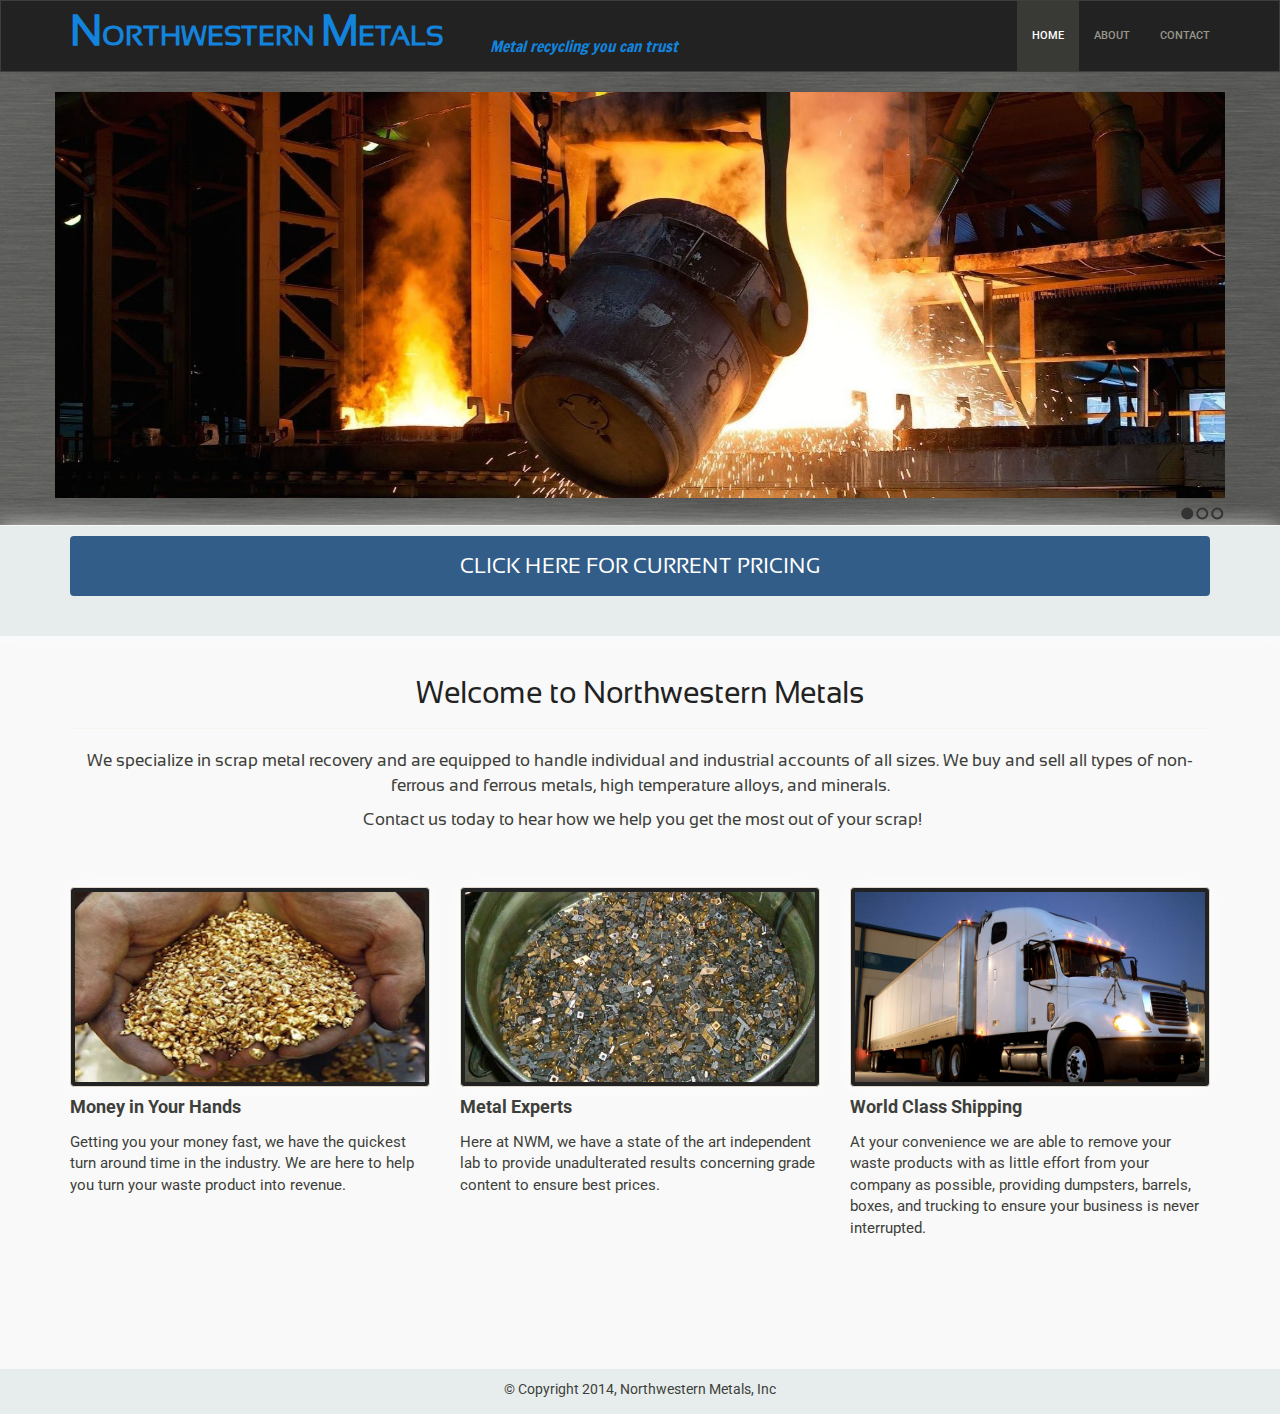
==== index.html @ f50b2794 "touched up about page text" ====
<!DOCTYPE html>
<!-- saved from url=(0032)http://bootswatch.com/sandstone/ -->
<html lang="en"><head><meta http-equiv="Content-Type" content="text/html; charset=UTF-8">
    <meta charset="utf-8">
    <title>Northwestern Metals</title>
    <meta name="viewport" content="width=device-width, initial-scale=1">
    <link rel="stylesheet" href="./css/bootstrap.min.css" media="screen">
    <link rel="stylesheet" href="./sandstone_bootstrap.css">
    <link rel="stylesheet" href="./css/custom.css"> 
    <link href='http://fonts.googleapis.com/css?family=Francois+One' rel='stylesheet' type='text/css'>
    <!-- HTML5 shim and Respond.js IE8 support of HTML5 elements and media queries -->
    <!--[if lt IE 9]>
      <script src="../bower_components/html5shiv/dist/html5shiv.js"></script>
      <script src="../bower_components/respond/dest/respond.min.js"></script>
    <![endif]-->
  <style type="text/css"></style></head>
  <body>
    <div class="navbar navbar-default">
      <div class="container">
        <div class="navbar-header">
          <a href="index.html" class="navbar-brand"><span class="logo-first-letter">N</span>ORTHWESTERN <span class="logo-first-letter">M</span>ETALS</a>
          <div class="navbar-tagline">Metal recycling you can trust</div>
        </div>
        <ul class="nav navbar-nav navbar-right">
          <li class="active"><a href="index.html">Home</a></li>
          <li><a href="about.html">About</a></li>
          <li><a href="contact.html">Contact</a></li>
        </ul>
      </div> <!-- end container -->
    </div> 
    <div class="top-section page-header home-top">
      <div class="container">
        <div class="row">
          <div id="slides">
            <img src="./images/nwm_14.jpg">
            <img src="./images/nwm_18.jpg">
            <img src="./images/nwm_14.jpg">
          </div>
        </div>
      </div>
    </div>
    <div class="contact-button border-gradient">
      <div class="container">
        <div class="row">
          <div class="col-md-12">
            <form action="contact.html">
              <input type="submit" class="btn btn-primary contact-btn" value="Click here for current pricing">
            </form>
          </div>
        </div>

      </div>
    </div>
    <div class="container">
      <div class="row">
        <div class="col-md-12 top-section-other">
          <span class="top-section-text pull-left"> 
            <div class="page-header">
              <h2>Welcome to Northwestern Metals</h2>
            </div>
            <p>We specialize in scrap metal recovery and are equipped to handle individual and industrial accounts of all sizes. We buy and sell all types of non-ferrous and ferrous metals, high temperature alloys, and minerals.</p><p>&nbsp;Contact us today to hear how we help you get the most out of your scrap!</p>
          </span>
        </div>
      </div>
    </div>
    <div class="container">
      <div class="row bottom-section">
        <div class="col-md-4">
          <img class="img-thumbnail bottom-section-pic border-gradient" src="./images/nwm_7.jpg">
          <h4 class="bottom-section-header">Money in Your Hands</h4>
          <p class="bottom-section-text">Getting you your money fast, we have the quickest turn around time in the industry. We are here to help you turn your waste product into revenue.</p>
        </div>
        <div class="col-md-4">
          <img class="img-thumbnail bottom-section-pic border-gradient" src="./images/nwm_6.jpg">
          <h4 class="bottom-section-header">Metal Experts</h4>
          <p class="bottom-section-text">Here at NWM, we have a state of the art independent lab to provide unadulterated results concerning grade content to ensure best prices.</p>
        </div>
        <div class="col-md-4">
          <img class="img-thumbnail bottom-section-pic border-gradient" src="./images/nwm_5.jpg">
          <h4 class="bottom-section-header">World Class Shipping</h4>
          <p class="bottom-section-text">At your convenience we are able to remove your waste products with as little effort from your company as possible, providing dumpsters, barrels, boxes, and trucking to ensure your business is never interrupted.</p>
        </div>
      </div>
    </div>
    <footer>
      <div class="container">
        <div class="row">
          <div class="col-md-12">
            <p>© Copyright 2014, Northwestern Metals, Inc</p>
          </div>
      </div>
      </div>
    </footer>
  </div>

  <script src="http://ajax.googleapis.com/ajax/libs/jquery/1.11.1/jquery.min.js"></script>
  <script src="./js/bootstrap.min.js"></script>

  <!-- SlidesJS Required: Link to jquery.slides.js -->
  <script src="js/jquery.slides.min.js"></script>
  <!-- End SlidesJS Required -->

  <!-- SlidesJS Required: Initialize SlidesJS with a jQuery doc ready -->
  <script>
    $(function() {
      $('#slides').slidesjs({
        width: 940,
        height: 328,
        play: {
          active: true,
          auto: true,
          interval: 5000,
          swap: true
        }
      });
    });
  </script>
  <!-- End SlidesJS Required -->

</body></html>
---- css/custom.css ----
html, body {
  height: 100%;
}

.wrapper {
  min-height: 100%;  
  height: auto !important; /* This line and the next line are not necessary unless you need IE6 support */
  height: 100%;
  margin: 0 auto -45px; /* the bottom margin is the negative value of the footer's height */
}

.push {
    height: 45px; /* .push must be the same height as .footer */
}

.well {
  background-color: white;
}

@font-face {
  font-family: sansation;
  src: url('../fonts/Sansation-Regular.ttf');
}

@font-face {
  font-family: sansation-light;
  src: url('../fonts/Sansation-Light.ttf');
}

.top-section {
  background-color: rgba(62, 63, 58, 0.7);
  background-image: url('../images/pattern40.png');
  padding-bottom: 0;
  margin: 0;
}

.top-section h1 {
  color: white;
  text-align: left;
  font-family: sansation-light;
}

.navbar-brand {
  color: rgb(19, 132, 222)  !important;
  font-size: 2em;
  font-weight: bold;
  font-family: 'Francois One', sans-serif;
  font-family: sansation;
}

.navbar, .navbar-right, .active, .active > a, .navbar-right > li > a {
  line-height: 30px !important;
  margin-bottom: 0;
}

.navbar{
  border-radius: 0;
  background-color: rgb(34, 34, 34);
}

.border-gradient {
-webkit-box-shadow: -1px 0px 21px 1px rgba(255,255,255,0.68);
-moz-box-shadow: -1px 0px 21px 1px rgba(255,255,255,0.68);
box-shadow: -1px 0px 21px 1px rgba(255,255,255,0.68);
}


.homepage-image {
  margin-top: 5px;
  margin-bottom: 5px;
  border: 5px solid gray
}


.top-section-text > .page-header {
  color: rgb(34, 34, 34);
}

.bottom-section .page-header {
  border-color: rgb(221, 221, 221);
}

.top-section-text > p {
  font-size: 17px;
}

.bottom-section-header {
  font-weight: bold;
}

.founder-image {
  width: 50%;
}
.top-section-text {
  margin-top: 0px;
  margin-left: 0px;
  font-family: sansation;
  margin-bottom: 15px;
  text-align: center;
}

.contact-btn {
  width: 100%;
  height: 60px;
  margin-top: 10px;
  font-size: 1.5em;
  font-weight: normal;
  font-family: sansation;
}

.navbar-header {
  width: 800px;
}
.navbar-tagline {
  color: rgb(19, 132, 222)  !important;
  font-family: 'Francois One', sans-serif;
  font-style: italic;
  font-size: 1.1em;
  margin-left: 420px;
  margin-top: 30px;
  font-weight: normal;

}

.logo-first-letter {
  font-size: 1.5em;
}

.contact-button {
  height: 110px;
  background-color: #E6EDEC;
}

.bottom-section-pic{
  width: 100%;
  height: 200px;
  background-color: rgb(34, 34, 34);
}

body {
  background-color: #f9f9f9;
}

.bottom-section {
  margin-top: 30px;
  margin-bottom: 120px;
    font-size: 15px;
}

.bottom-section-text {
  margin-top: 15px;
}

.icon-wrapper {
  height: 70px;
  width: 70px;
  font-size: 40px;
  text-align: center;
  border-radius: 50%;
-webkit-box-shadow: 0px 0px 5px 0px rgba(0,0,0,0.75);
-moz-box-shadow: 0px 0px 5px 0px rgba(0,0,0,0.75);
box-shadow: 0px 0px 5px 0px rgba(0,0,0,0.75);
}

.icon-wrapper span {
  display: inline-block;
  vertical-align: middle;
}

.contact-info h3 {
  height: 70px;
  display: inline-block;
  vertical-align: middle;
  font-family: sansation;
  font-size: 20px;
}

.contact-info p {
  font-size: 16px;
}

.map {
  padding: 10px;
  background-color: white;
  border: 2px solid #E6EDEC;;
}
#map_canvas {
  height: 200px;
  width: 300px;
  background-color: gray;
}

footer {
  background-color: #E6EDEC;
  height: 45px;
  text-align: center;
}

footer p {
  float: none;
  display: inline-block;
  vertical-align: middle;
  margin-top: 10px;
}

#slides {
  display: none
}

#slides .slidesjs-navigation {
  margin-top:5px;
}

a.slidesjs-next,
a.slidesjs-previous,
a.slidesjs-play,
a.slidesjs-stop {
  display: none !important;
}

a.slidesjs-next {
  margin-right:10px;
  background-position: -12px 0;
}

a:hover.slidesjs-next {
  background-position: -12px -18px;
}

a.slidesjs-previous {
  background-position: 0 0;
}

a:hover.slidesjs-previous {
  background-position: 0 -18px;
}

a.slidesjs-play {
  width:15px;
  background-position: -25px 0;
}

a:hover.slidesjs-play {
  background-position: -25px -18px;
}

a.slidesjs-stop {
  width:18px;
  background-position: -41px 0;
}

a:hover.slidesjs-stop {
  background-position: -41px -18px;
}

.slidesjs-pagination {
  margin: 7px 0 0;
  float: right;
  list-style: none;
}

.slidesjs-pagination li {
  float: left;
  margin: 0 1px;
}

.slidesjs-pagination li a {
  display: block;
  width: 13px;
  height: 0;
  padding-top: 13px;
  background-image: url(../images/pagination.png);
  background-position: 0 0;
  float: left;
  overflow: hidden;
  margin-bottom: 5px;
}

.slidesjs-pagination li a.active,
.slidesjs-pagination li a:hover.active {
  background-position: 0 -13px
}

.slidesjs-pagination li a:hover {
  background-position: 0 -26px
}

#slides a:link,
#slides a:visited {
  color: #333
}

#slides a:hover,
#slides a:active {
  color: #9e2020
}

#slides {
  margin-top: 20px;
}
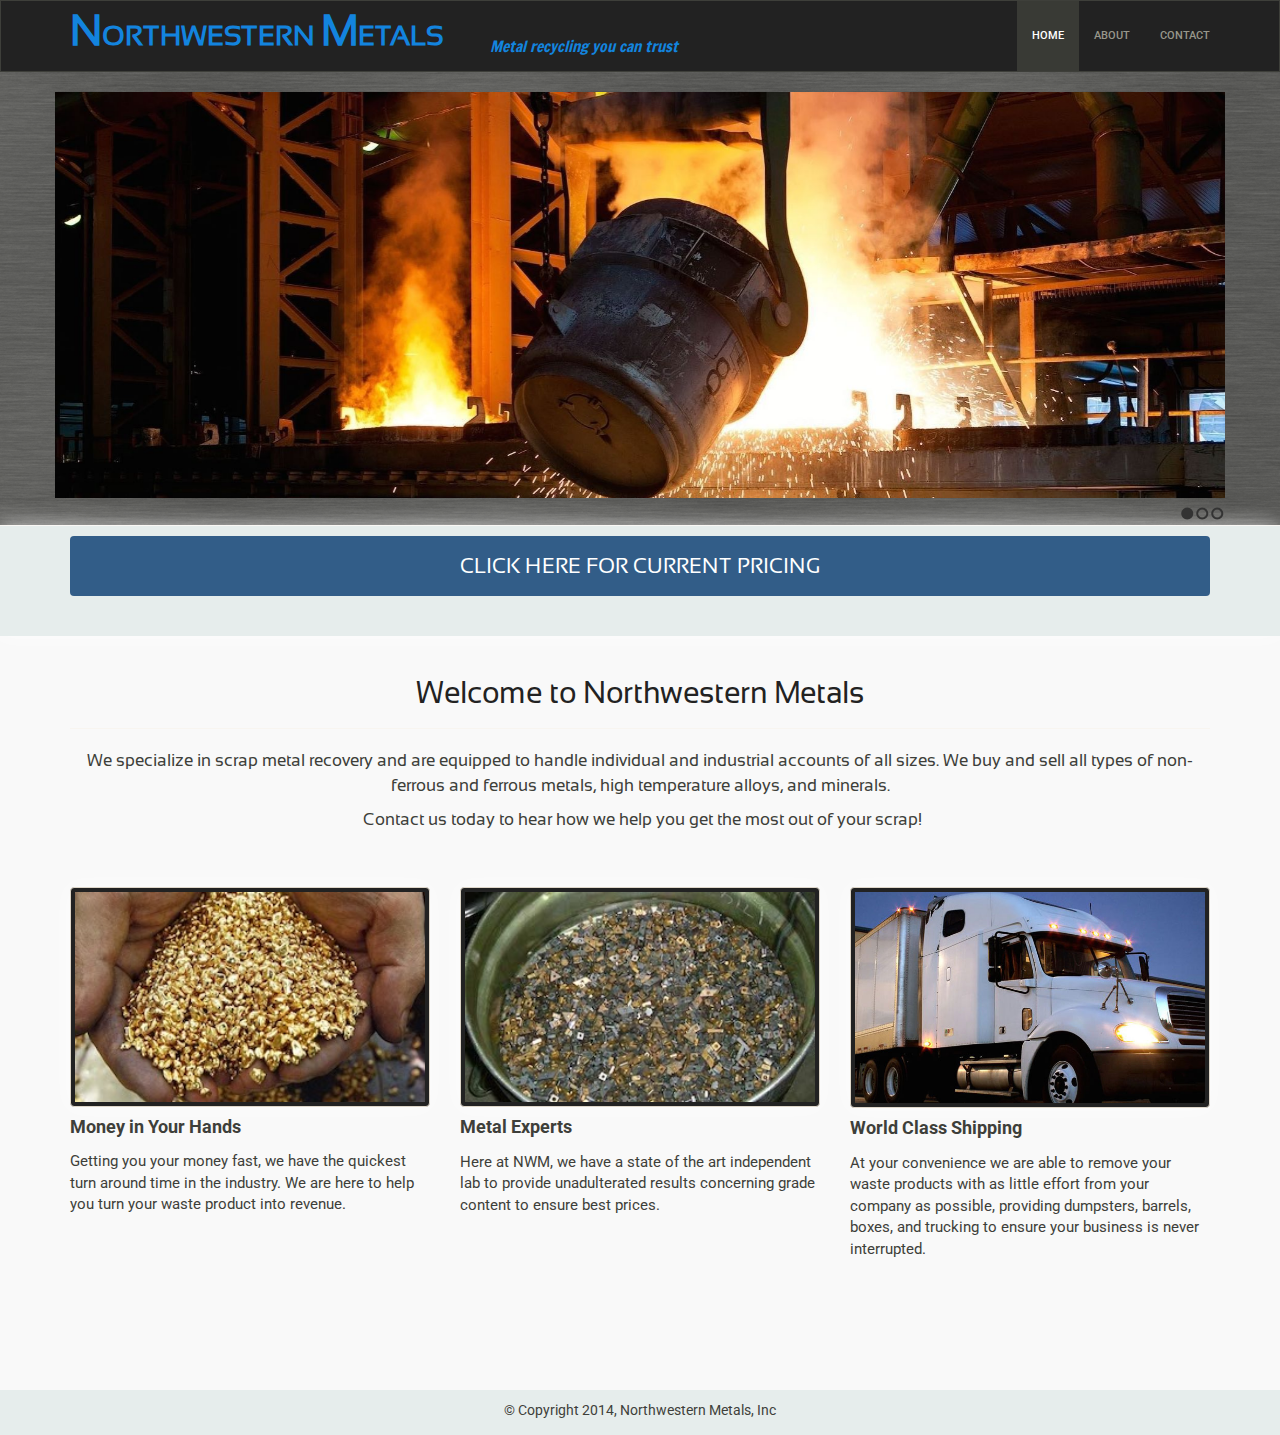
==== commit fad544bb: "Updated pictures" ====
--- a/index.html
+++ b/index.html
@@ -34,7 +34,7 @@
           <div id="slides">
             <img src="./images/nwm_14.jpg">
             <img src="./images/nwm_18.jpg">
-            <img src="./images/nwm_14.jpg">
+            <img src="./images/nwm_8.jpg">
           </div>
         </div>
       </div>
@@ -71,7 +71,7 @@
           <p class="bottom-section-text">Getting you your money fast, we have the quickest turn around time in the industry. We are here to help you turn your waste product into revenue.</p>
         </div>
         <div class="col-md-4">
-          <img class="img-thumbnail bottom-section-pic border-gradient" src="./images/nwm_6.jpg">
+          <img class="img-thumbnail bottom-section-pic border-gradient" src="./images/nwm_pic_2.jpg">
           <h4 class="bottom-section-header">Metal Experts</h4>
           <p class="bottom-section-text">Here at NWM, we have a state of the art independent lab to provide unadulterated results concerning grade content to ensure best prices.</p>
         </div>
@@ -109,7 +109,7 @@
         play: {
           active: true,
           auto: true,
-          interval: 5000,
+          interval: 4000,
           swap: true
         }
       });
--- a/css/custom.css
+++ b/css/custom.css
@@ -132,8 +132,14 @@
 }
 
 .bottom-section-pic{
+  display: block;
   width: 100%;
-  height: 200px;
+  max-width: 100%;
+  height: auto;
+  max-height: 250px;
+  max-width: 400px;
+  margin-left: auto;
+  margin-right: auto;
   background-color: rgb(34, 34, 34);
 }
 
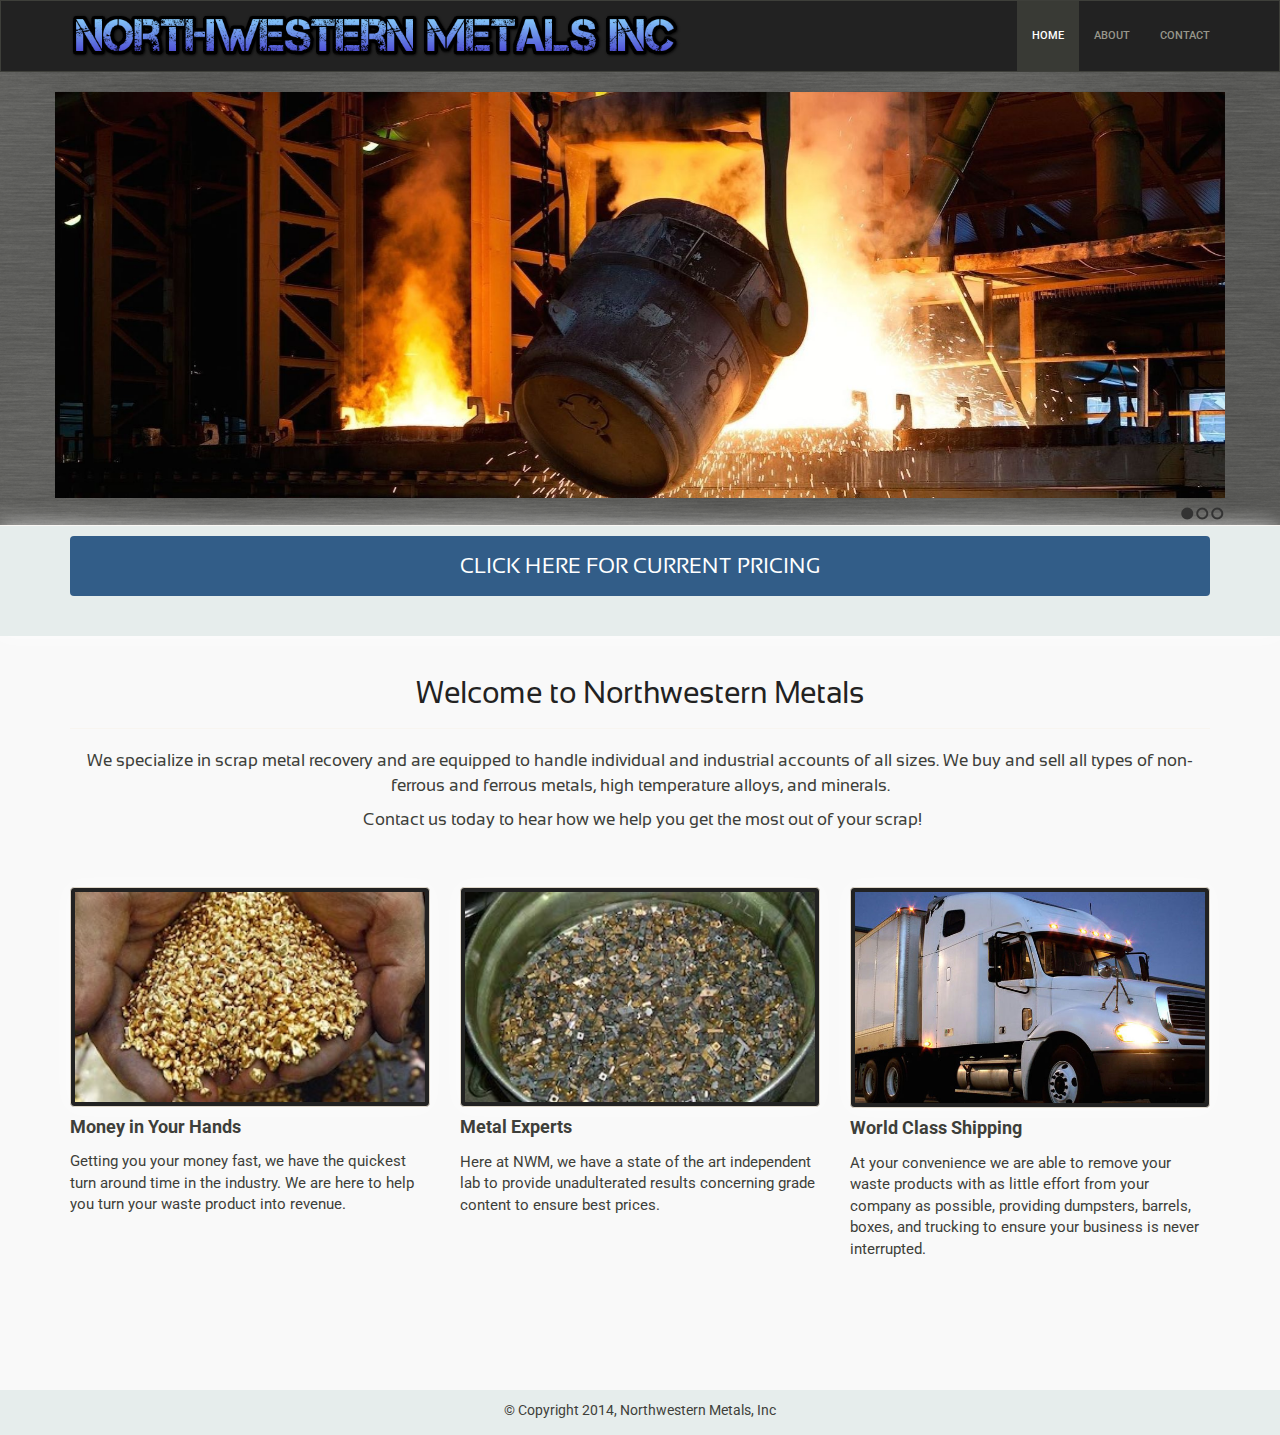
==== commit ede23dfa: "Added logo" ====
--- a/index.html
+++ b/index.html
@@ -18,8 +18,9 @@
     <div class="navbar navbar-default">
       <div class="container">
         <div class="navbar-header">
-          <a href="index.html" class="navbar-brand"><span class="logo-first-letter">N</span>ORTHWESTERN <span class="logo-first-letter">M</span>ETALS</a>
-          <div class="navbar-tagline">Metal recycling you can trust</div>
+          <a href="index.html" class="navbar-brand">
+            <img src="images/logo_4.png">
+          </a>
         </div>
         <ul class="nav navbar-nav navbar-right">
           <li class="active"><a href="index.html">Home</a></li>
@@ -27,7 +28,8 @@
           <li><a href="contact.html">Contact</a></li>
         </ul>
       </div> <!-- end container -->
-    </div> 
+    </div>
+
     <div class="top-section page-header home-top">
       <div class="container">
         <div class="row">
--- a/css/custom.css
+++ b/css/custom.css
@@ -109,7 +109,7 @@
 }
 
 .navbar-header {
-  width: 800px;
+  /*width: 00px;*/
 }
 .navbar-tagline {
   color: rgb(19, 132, 222)  !important;
@@ -120,6 +120,13 @@
   margin-top: 30px;
   font-weight: normal;
 
+}
+
+.navbar-brand {
+  padding-top: 12px;
+}
+.navbar-brand > img {
+  height: 45px;
 }
 
 .logo-first-letter {
@@ -305,3 +312,4 @@
   margin-top: 20px;
 }
 
+
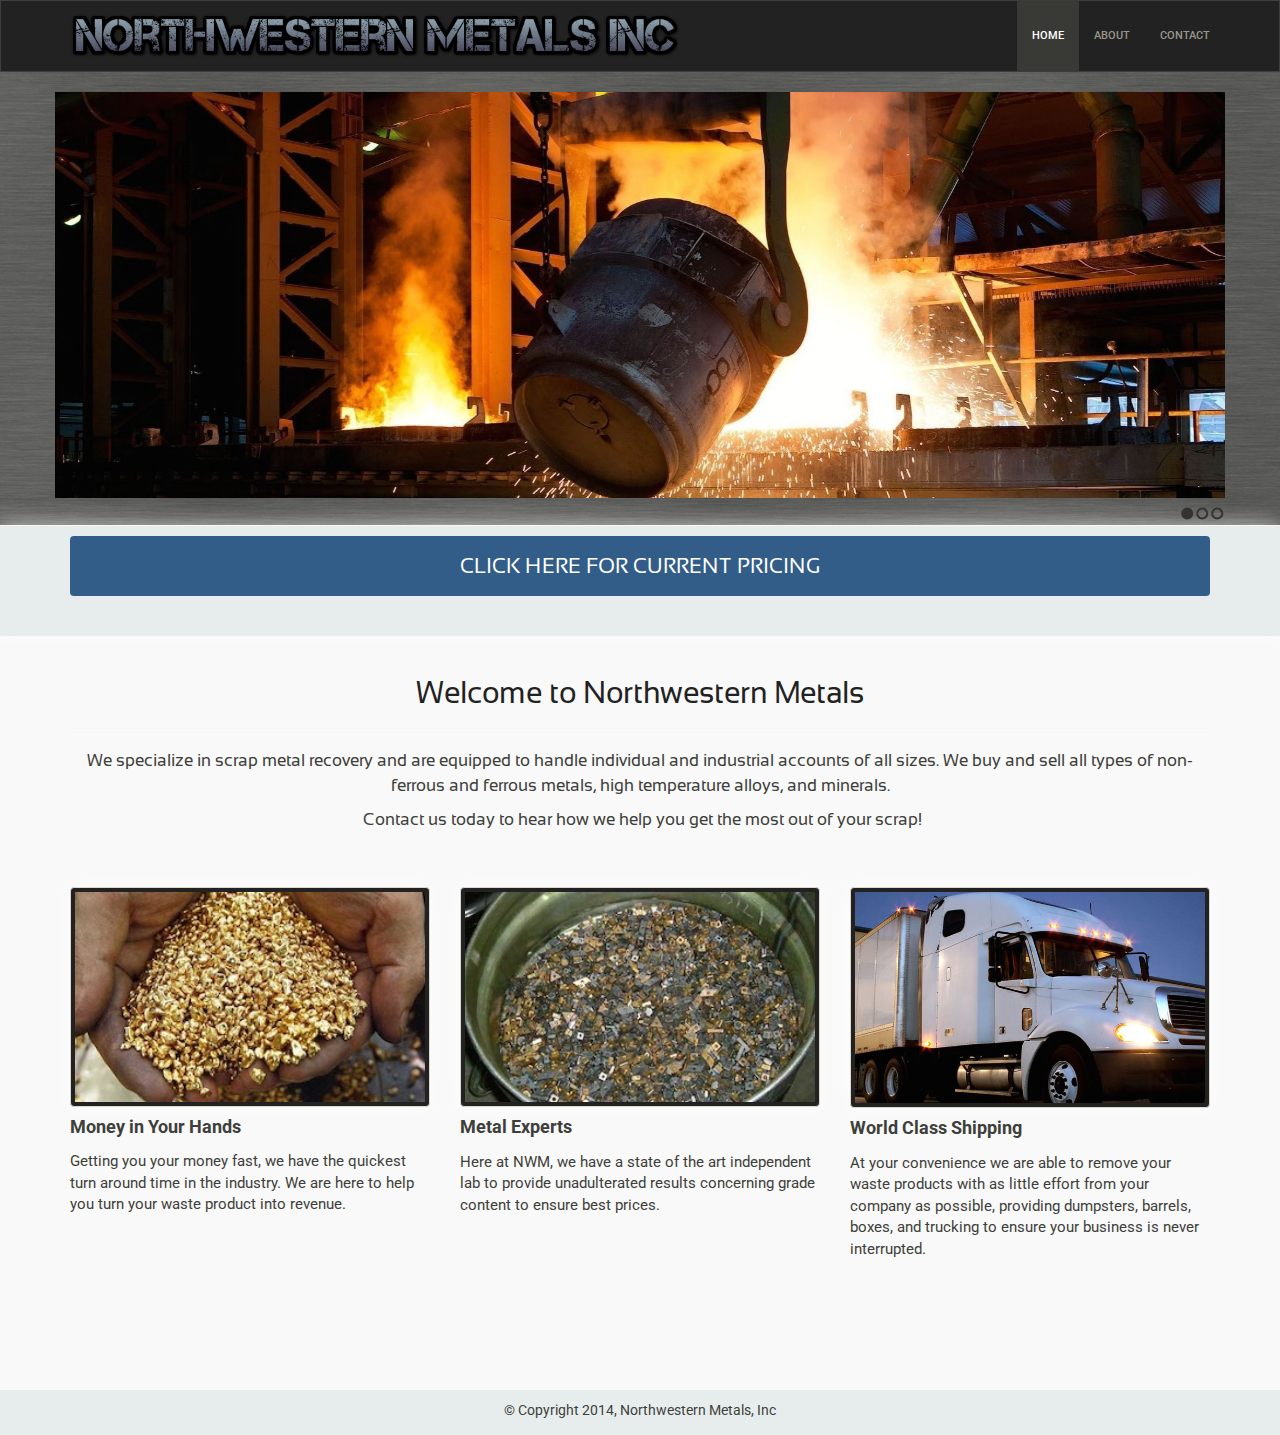
==== commit d999837c: "Fixed logo on homepage" ====
--- a/index.html
+++ b/index.html
@@ -19,7 +19,7 @@
       <div class="container">
         <div class="navbar-header">
           <a href="index.html" class="navbar-brand">
-            <img src="images/logo_4.png">
+            <img src="images/logo_5.png">
           </a>
         </div>
         <ul class="nav navbar-nav navbar-right">
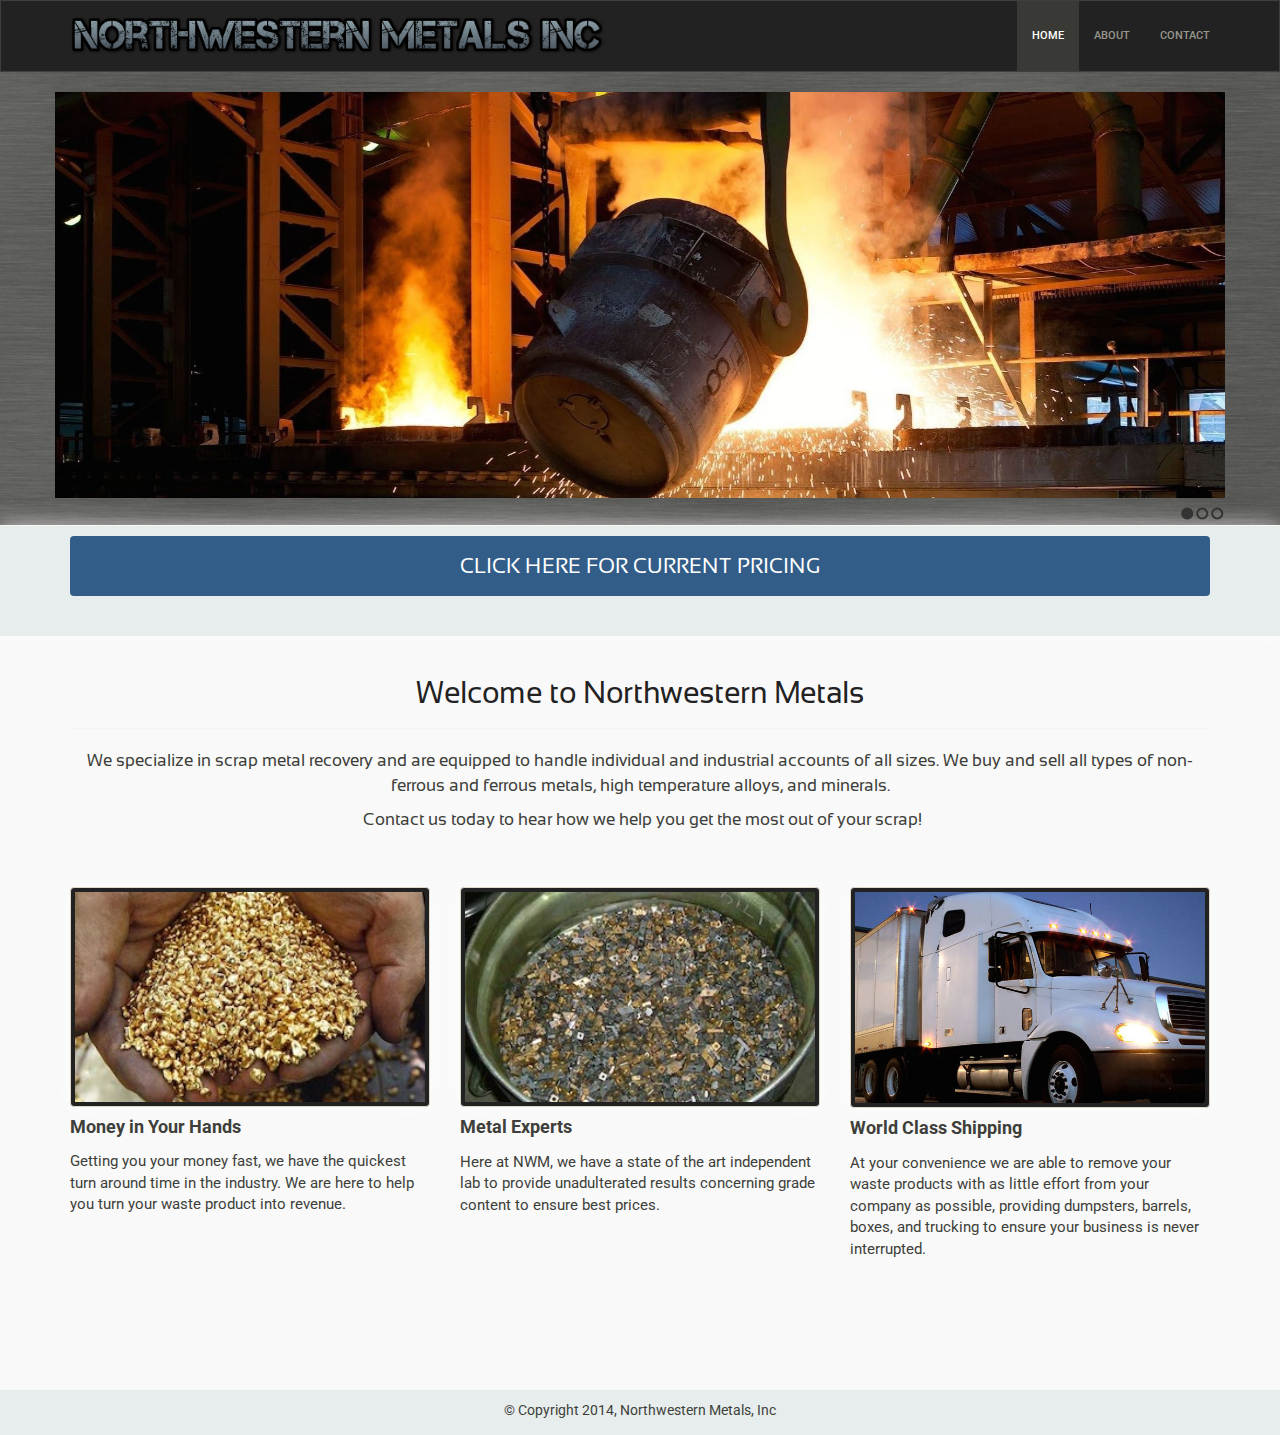
==== commit 3e4e3d3b: "logo update" ====
--- a/index.html
+++ b/index.html
@@ -19,7 +19,7 @@
       <div class="container">
         <div class="navbar-header">
           <a href="index.html" class="navbar-brand">
-            <img src="images/logo_5.png">
+            <img src="images/logo_7.png">
           </a>
         </div>
         <ul class="nav navbar-nav navbar-right">
--- a/css/custom.css
+++ b/css/custom.css
@@ -110,7 +110,12 @@
 
 .navbar-header {
   /*width: 00px;*/
-}
+  /*max-width: 300px;*/
+  max-width: 550px;
+
+}
+
+
 .navbar-tagline {
   color: rgb(19, 132, 222)  !important;
   font-family: 'Francois One', sans-serif;
@@ -123,10 +128,11 @@
 }
 
 .navbar-brand {
-  padding-top: 12px;
+  padding-top: 15px;
 }
 .navbar-brand > img {
-  height: 45px;
+  max-height: 45px;
+  width: 100%;
 }
 
 .logo-first-letter {
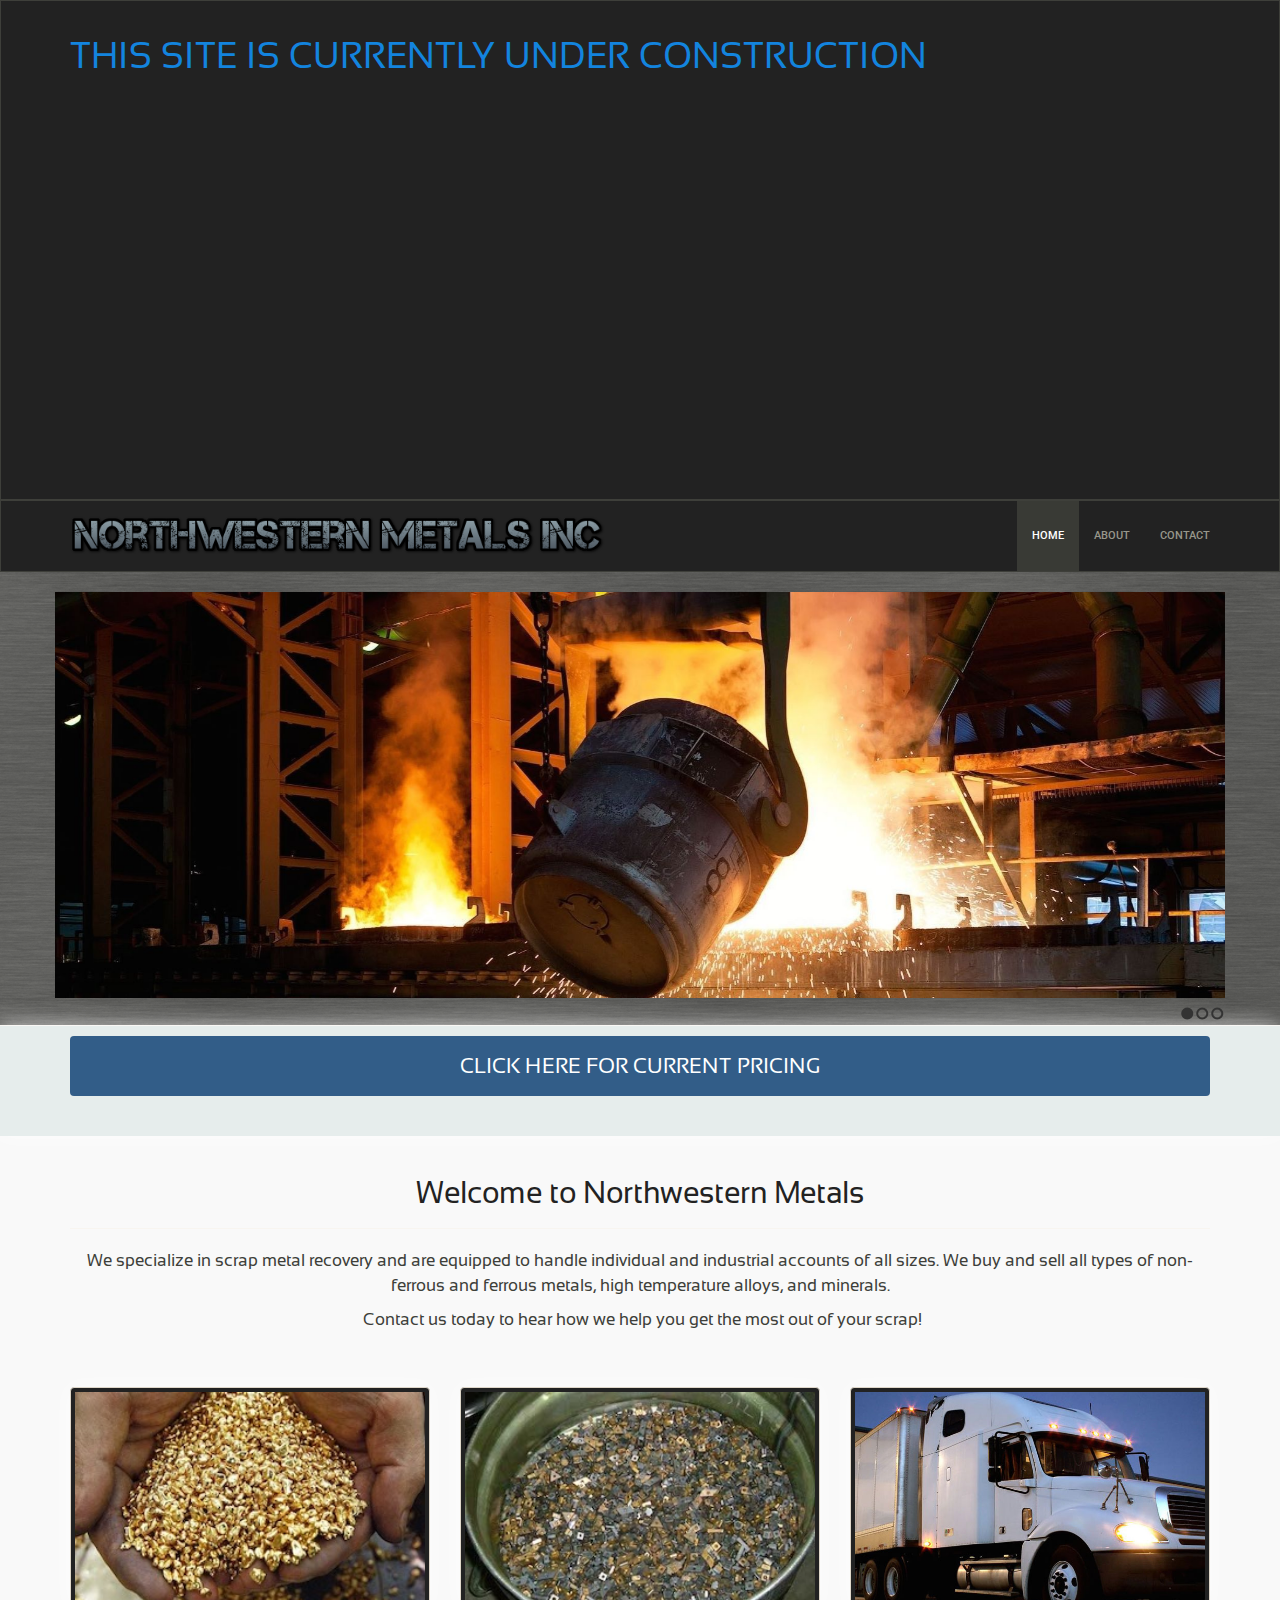
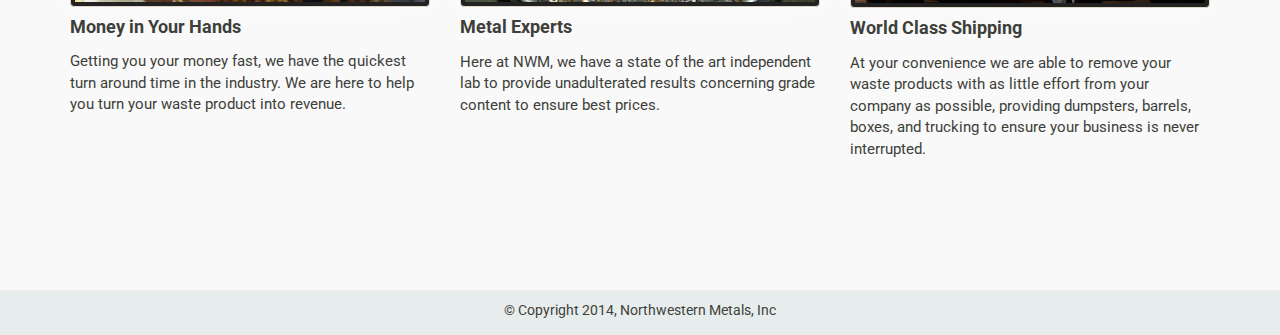
==== commit e1d9ecad: "Added under contruction msg" ====
--- a/index.html
+++ b/index.html
@@ -15,6 +15,13 @@
     <![endif]-->
   <style type="text/css"></style></head>
   <body>
+    <div class="navbar navbar-default navbar-temp">
+      <div class="container">
+        <a href="index.html" class="navbar-brand">
+          <h1>THIS SITE IS CURRENTLY UNDER CONSTRUCTION</h1>
+        </a>
+      </div> <!-- end container -->
+    </div>
     <div class="navbar navbar-default">
       <div class="container">
         <div class="navbar-header">
--- a/css/custom.css
+++ b/css/custom.css
@@ -114,6 +114,11 @@
   max-width: 550px;
 
 }
+
+.navbar-temp {
+  height: 500px;
+}
+
 
 
 .navbar-tagline {
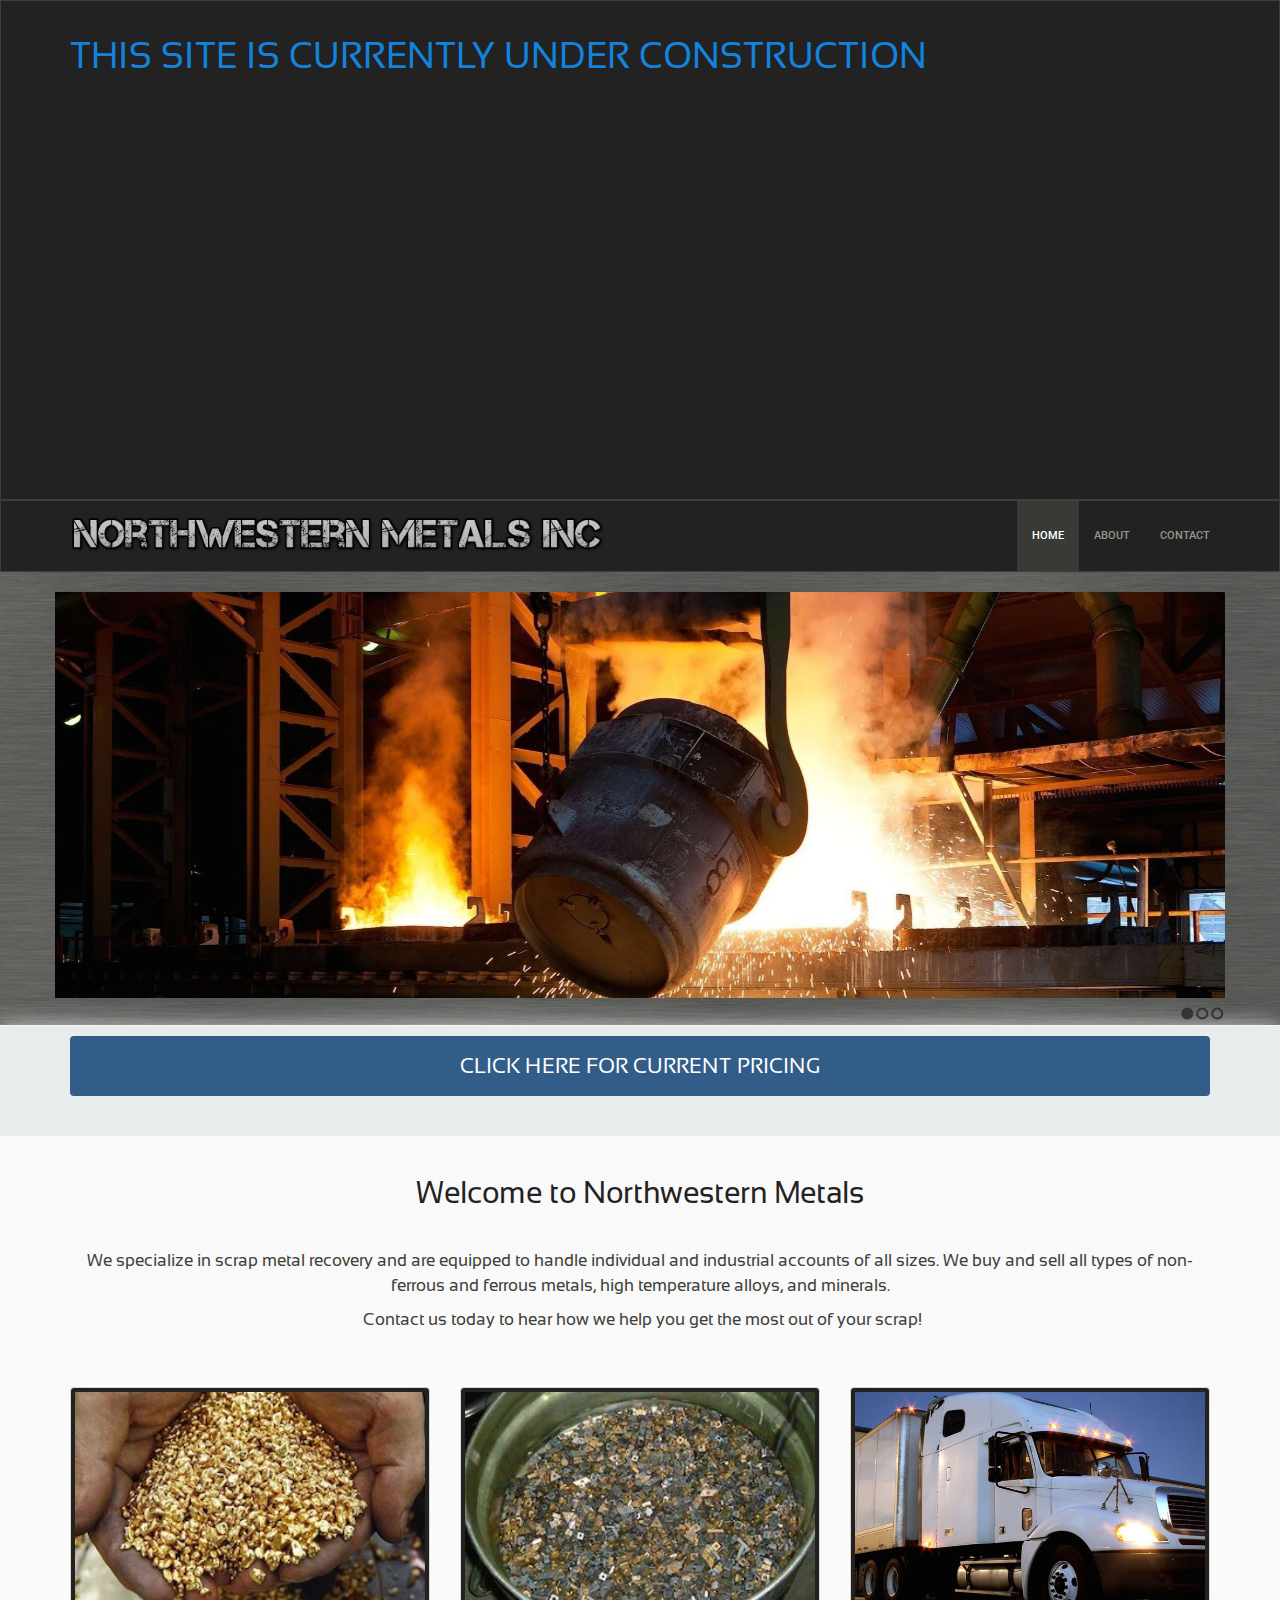
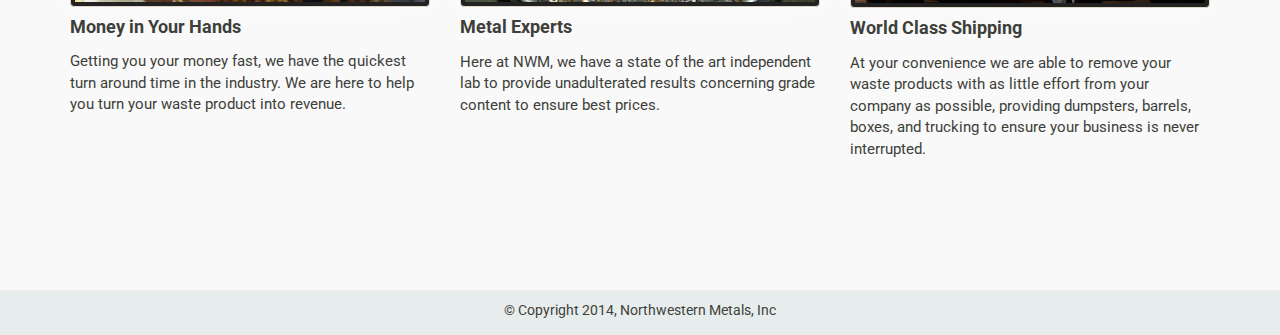
==== commit 210835d3: "Added under contruction msg" ====
--- a/index.html
+++ b/index.html
@@ -26,7 +26,7 @@
       <div class="container">
         <div class="navbar-header">
           <a href="index.html" class="navbar-brand">
-            <img src="images/logo_7.png">
+            <img src="images/logo_8.png">
           </a>
         </div>
         <ul class="nav navbar-nav navbar-right">
--- a/css/custom.css
+++ b/css/custom.css
@@ -36,7 +36,7 @@
 
 .top-section h1 {
   color: white;
-  text-align: left;
+  /*text-align: left;*/
   font-family: sansation-light;
 }
 
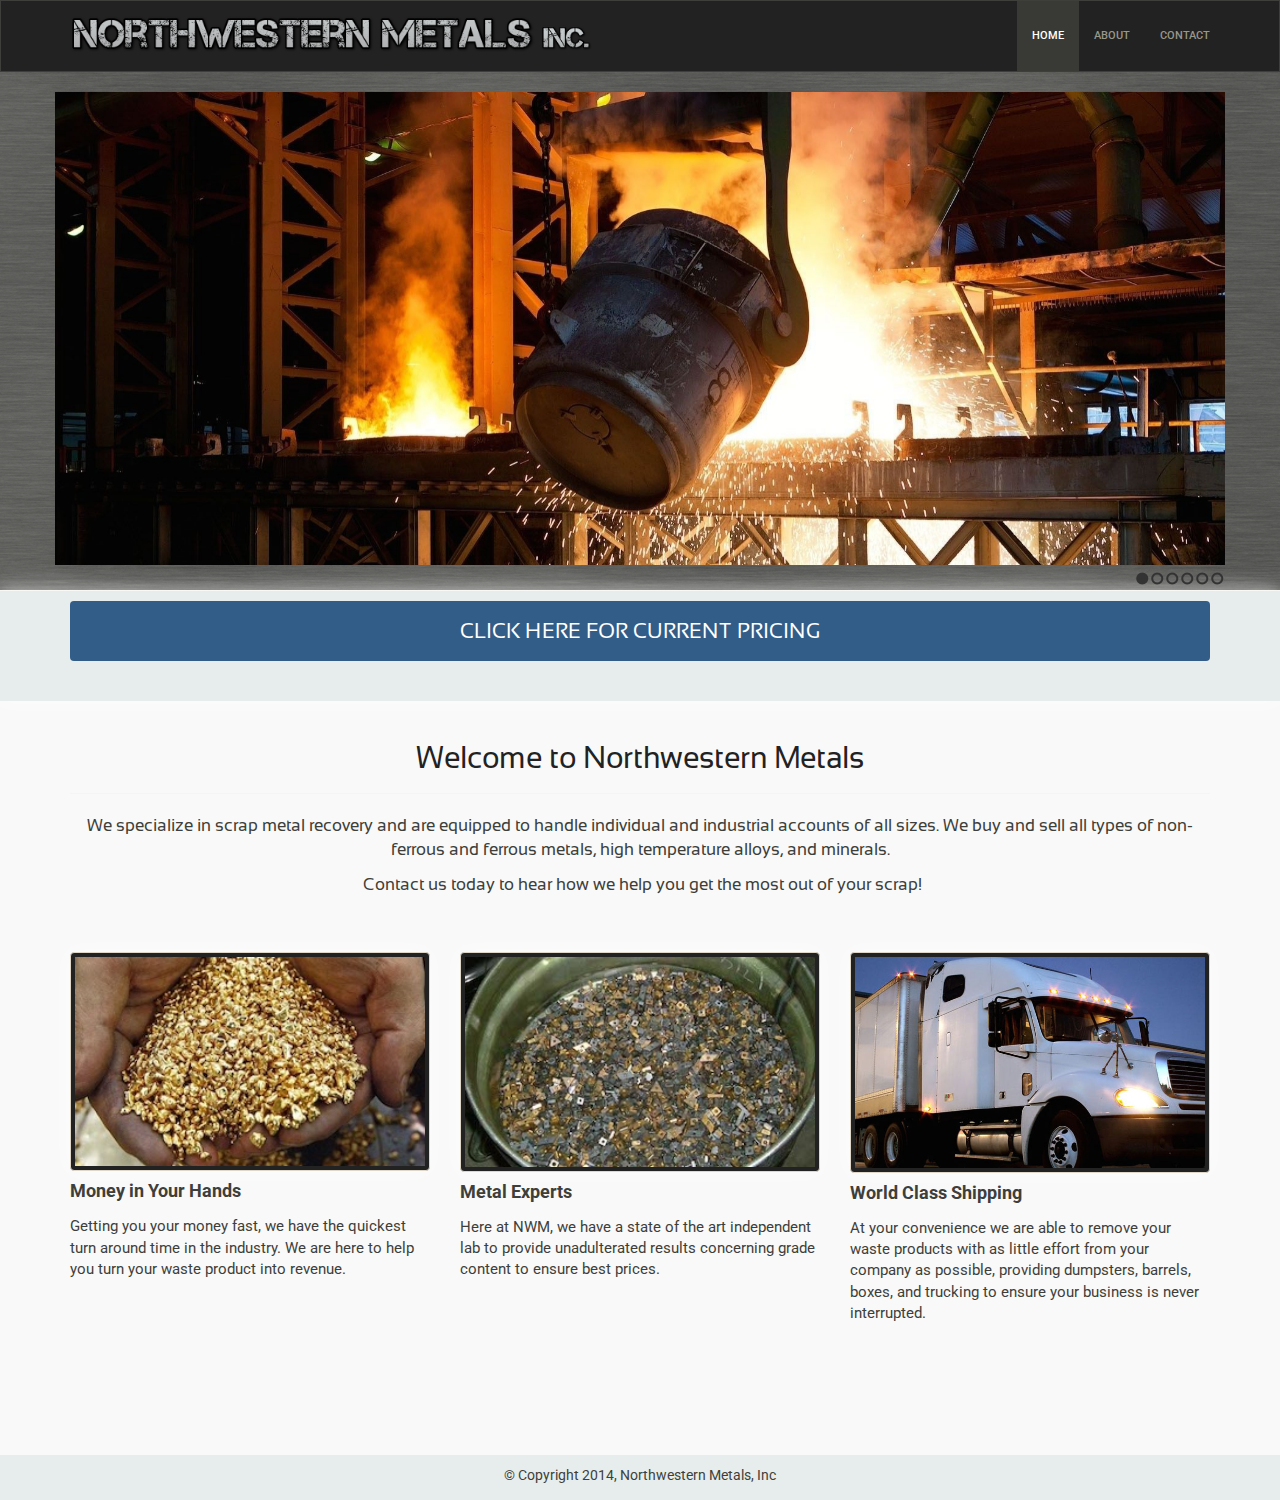
==== commit 00e0b636: "Added homepage pics" ====
--- a/index.html
+++ b/index.html
@@ -15,13 +15,6 @@
     <![endif]-->
   <style type="text/css"></style></head>
   <body>
-    <div class="navbar navbar-default navbar-temp">
-      <div class="container">
-        <a href="index.html" class="navbar-brand">
-          <h1>THIS SITE IS CURRENTLY UNDER CONSTRUCTION</h1>
-        </a>
-      </div> <!-- end container -->
-    </div>
     <div class="navbar navbar-default">
       <div class="container">
         <div class="navbar-header">
@@ -37,13 +30,16 @@
       </div> <!-- end container -->
     </div>
 
-    <div class="top-section page-header home-top">
+    <div class="top-section page-header">
       <div class="container">
         <div class="row">
           <div id="slides">
-            <img src="./images/nwm_14.jpg">
+            <img src="./images/nwm_13.jpg">
+            <img src="./images/nwm_25.jpg">
+            <img src="./images/nwm_8.jpg">
+            <img src="./images/nwm_19.jpg">
+            <img src="./images/nwm_16.jpg">
             <img src="./images/nwm_18.jpg">
-            <img src="./images/nwm_8.jpg">
           </div>
         </div>
       </div>
@@ -114,7 +110,7 @@
     $(function() {
       $('#slides').slidesjs({
         width: 940,
-        height: 328,
+        height: 380,
         play: {
           active: true,
           auto: true,
--- a/css/custom.css
+++ b/css/custom.css
@@ -38,6 +38,9 @@
   color: white;
   /*text-align: left;*/
   font-family: sansation-light;
+  right:0;
+  position: relative;
+  margin-right: 100px;
 }
 
 .navbar-brand {
